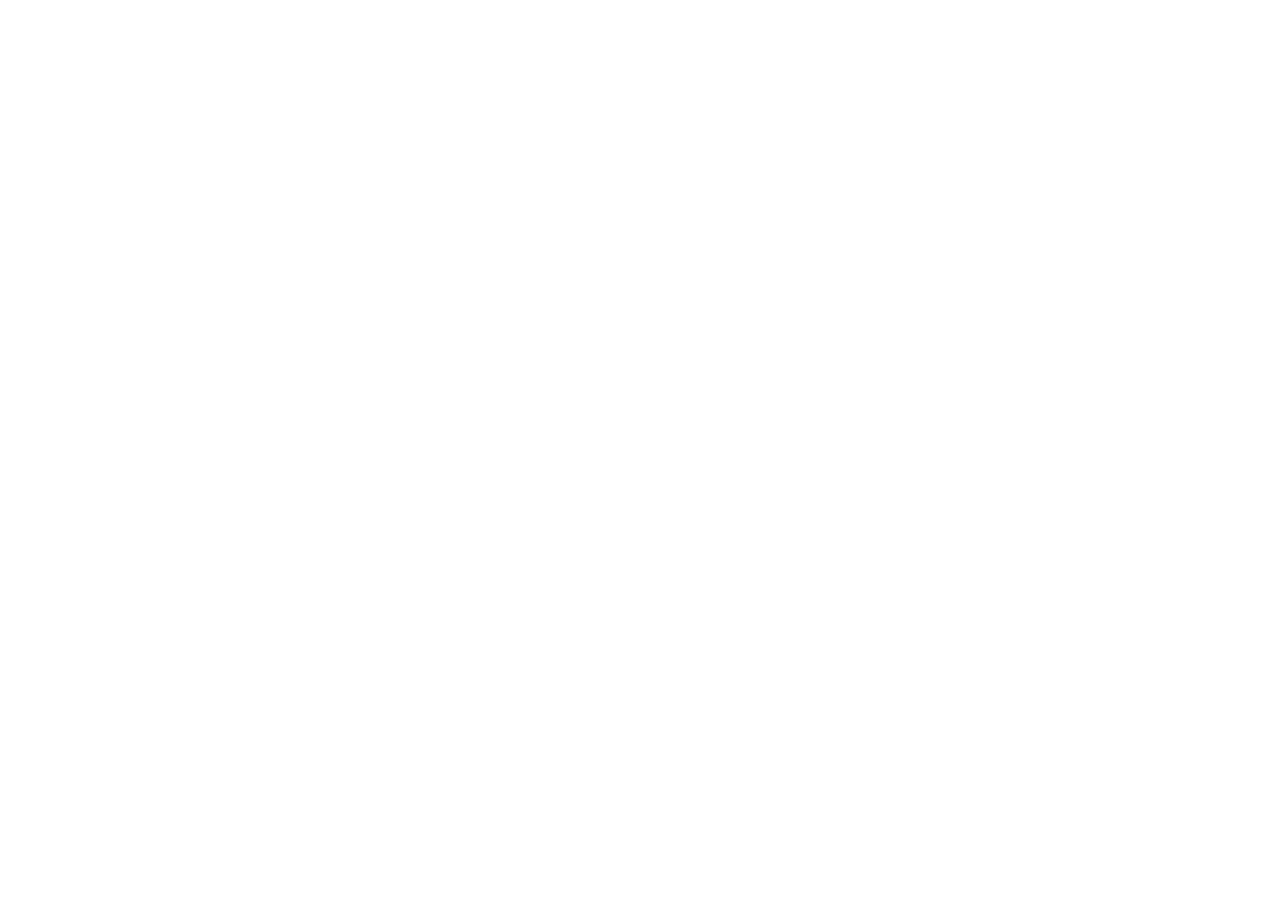
==== index.html @ c6ab031b "Init repo" ====
<!DOCTYPE html>
<html lang="en">
    <head>
        <meta charset="UTF-8">
        <meta http-equiv="X-UA-Compatible" content="IE=edge">
        <meta name="viewport" content="width=device-width, initial-scale=1.0">
        <title>Snack</title>
    
         <!-- Bootstrap -->
         <link href="https://cdn.jsdelivr.net/npm/bootstrap@5.2.3/dist/css/bootstrap.min.css" rel="stylesheet" integrity="sha384-rbsA2VBKQhggwzxH7pPCaAqO46MgnOM80zW1RWuH61DGLwZJEdK2Kadq2F9CUG65" crossorigin="anonymous">
         
         <!-- link al css -->
        <link rel="stylesheet" href="style/style.css">

        <!-- FONT AWESOME 6.4.0 -->
        <link rel="stylesheet" href="https://cdnjs.cloudflare.com/ajax/libs/font-awesome/6.4.0/css/all.min.css">

        <!-- FONT  -->
        <!-- FAVICON -->
    </head>

    <body>
        
        <!-- JS  -->
        <script type="text/javascript" src="script/my_script.js"></script>
    </body>
    
</html>
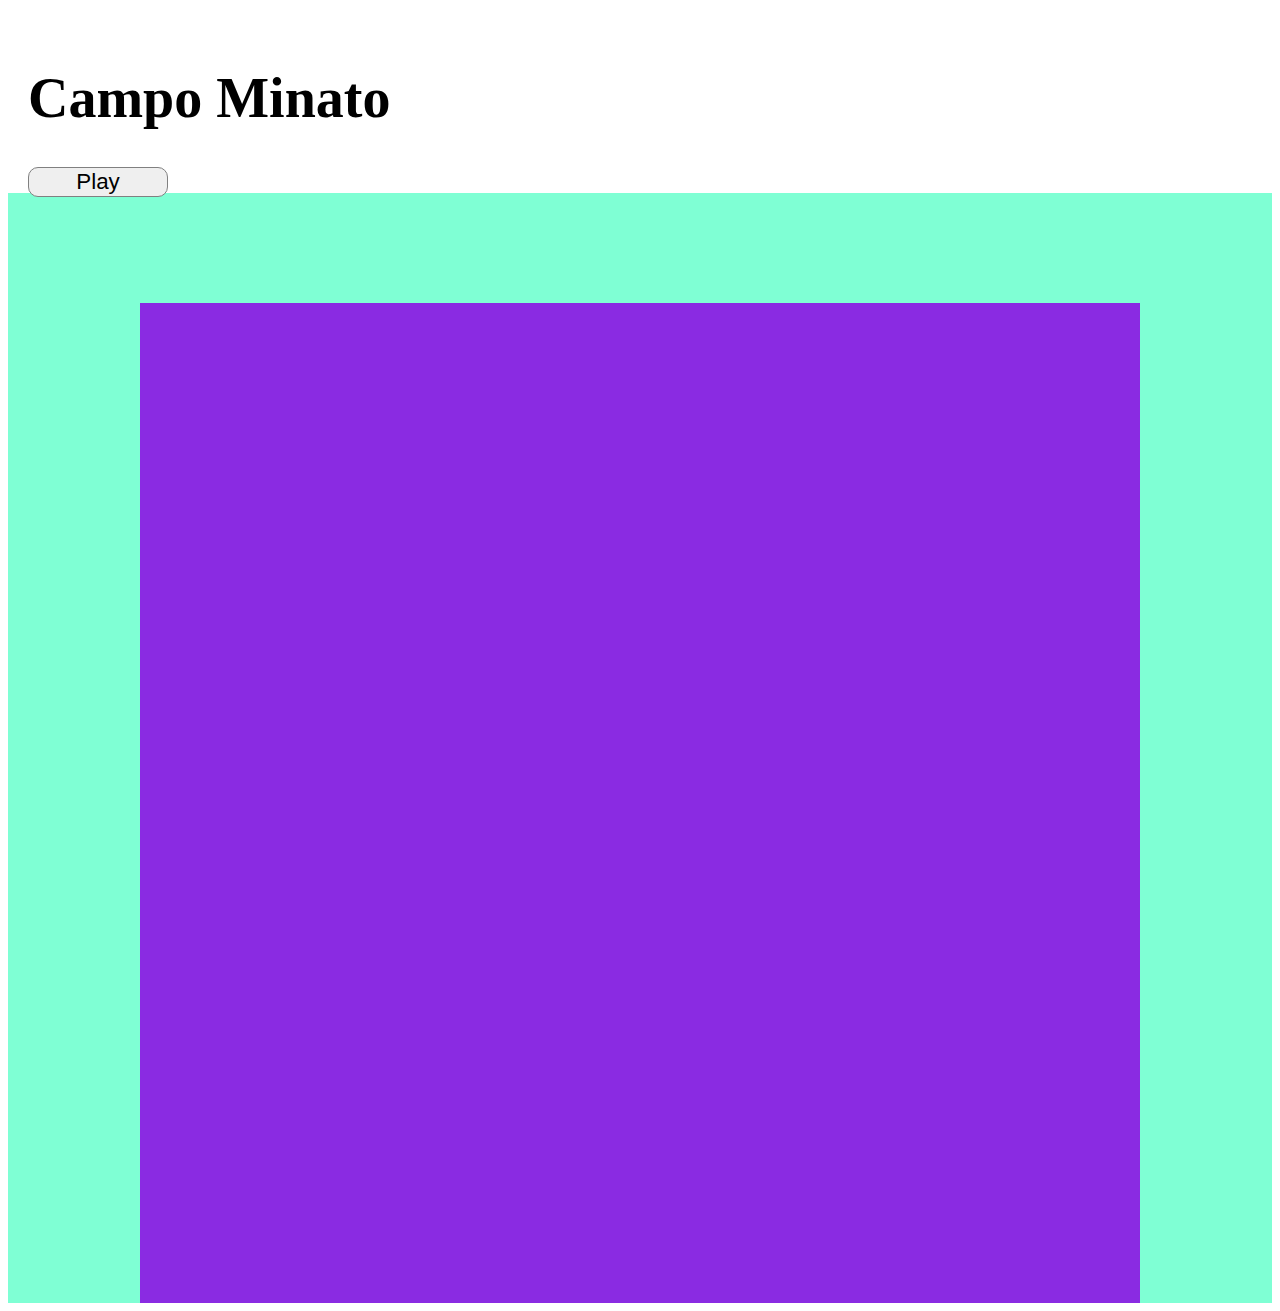
==== commit 5249e45a: "Add html and css structure" ====
--- a/index.html
+++ b/index.html
@@ -4,7 +4,7 @@
         <meta charset="UTF-8">
         <meta http-equiv="X-UA-Compatible" content="IE=edge">
         <meta name="viewport" content="width=device-width, initial-scale=1.0">
-        <title>Snack</title>
+        <title>Campo Minato</title>
     
          <!-- Bootstrap -->
          <link href="https://cdn.jsdelivr.net/npm/bootstrap@5.2.3/dist/css/bootstrap.min.css" rel="stylesheet" integrity="sha384-rbsA2VBKQhggwzxH7pPCaAqO46MgnOM80zW1RWuH61DGLwZJEdK2Kadq2F9CUG65" crossorigin="anonymous">
@@ -20,7 +20,17 @@
     </head>
 
     <body>
-        
+        <header class="d-flex justify-content-between align-items-center">
+            <div>
+                <h1 class="my_title">Campo Minato</h1>
+            </div>
+            <button class="playbutton">Play</button>
+        </header>
+        <main class="my_main">
+            <div class="grid-container d-flex flex-wrap">
+            </div>
+        </main>
+        <footer></footer>
         <!-- JS  -->
         <script type="text/javascript" src="script/my_script.js"></script>
     </body>
--- a/style/style.css
+++ b/style/style.css
@@ -0,0 +1,34 @@
+header {
+    height: 145px;
+    width: 100%;
+    padding: 20px;
+}
+
+main {
+    background-color: #7fffd4;
+    width: 100%;
+    height: 1000px;
+}
+
+.my_title {
+    font-size: 3.5rem;
+    font-weight: 700;
+}
+
+.playbutton {
+    font-size: 1.4rem;
+    width: 140px;
+    border-radius: 10px;
+    border: 1px solid grey;
+}
+
+.my_main {
+    padding-top: 110px;
+}
+
+.grid-container {
+    margin: 0 auto;
+    width: 1000px;
+    height: 1000px;
+    background-color: blueviolet;
+}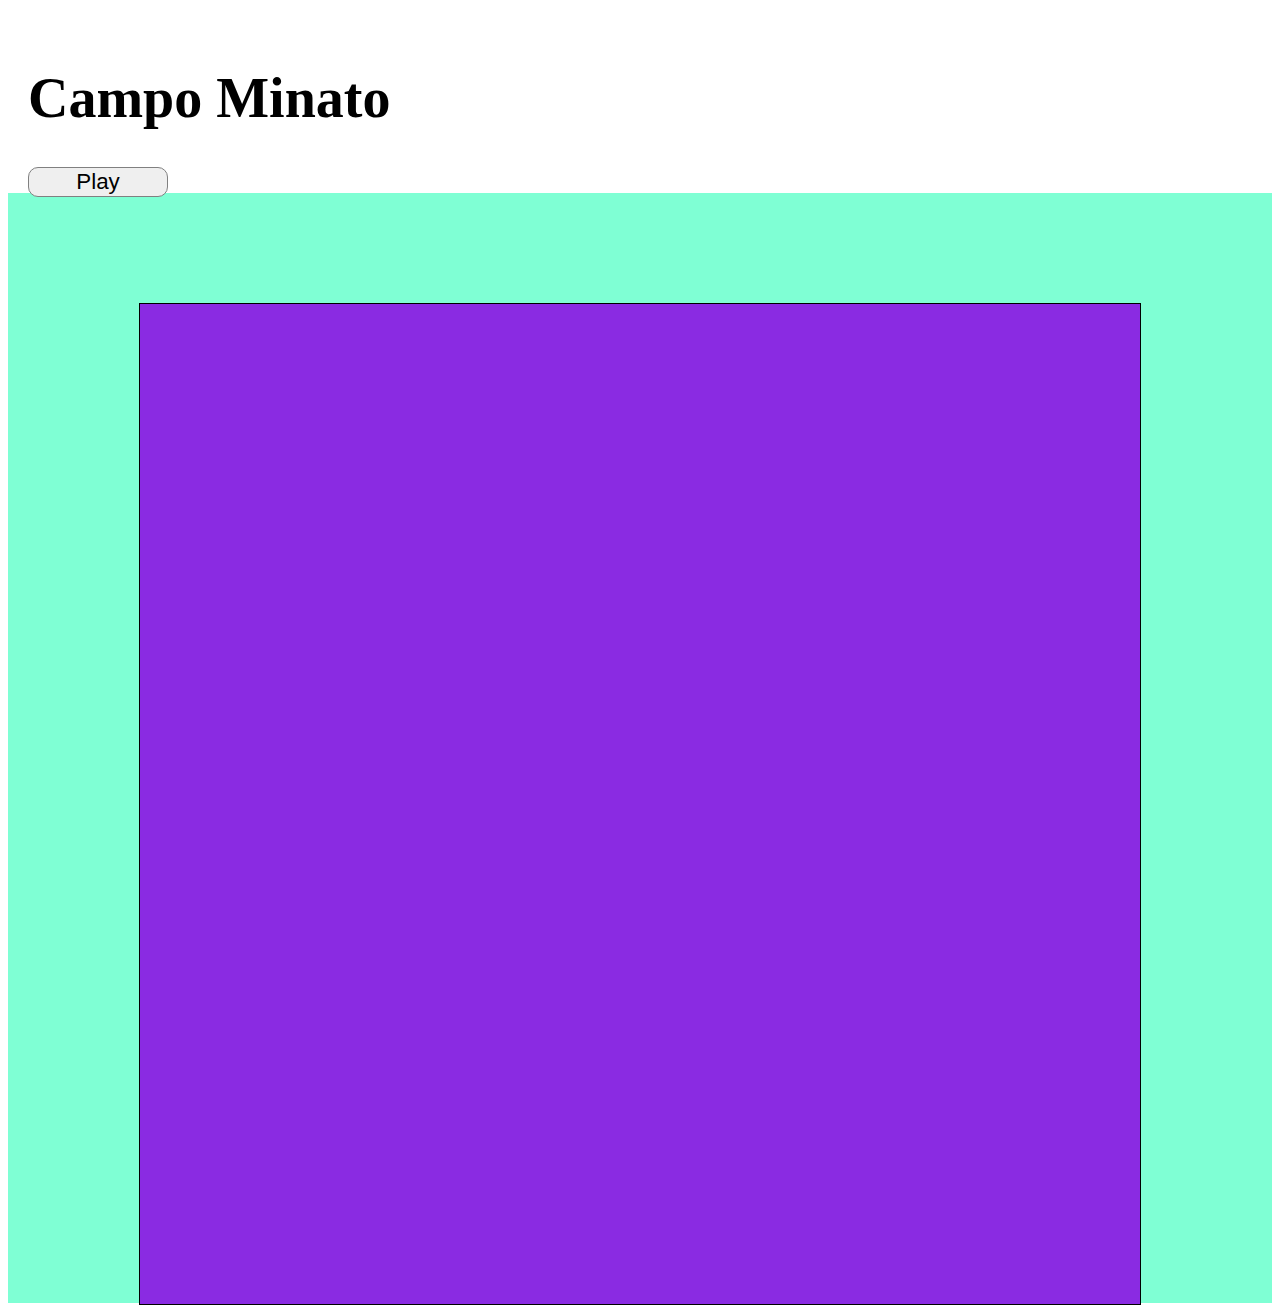
==== commit 893e034c: "Add grid cell" ====
--- a/index.html
+++ b/index.html
@@ -27,7 +27,7 @@
             <button class="playbutton">Play</button>
         </header>
         <main class="my_main">
-            <div class="grid-container d-flex flex-wrap">
+            <div class="grid d-flex flex-wrap">
             </div>
         </main>
         <footer></footer>
--- a/style/style.css
+++ b/style/style.css
@@ -26,9 +26,17 @@
     padding-top: 110px;
 }
 
-.grid-container {
+div.grid {
     margin: 0 auto;
     width: 1000px;
     height: 1000px;
     background-color: blueviolet;
+    border: 1px solid black;
+}
+
+div.grid.cell {
+    width: calc(100% / 10);
+    height: calc(100% / 10);
+    border: 1px solid black;
+    cursor: pointer;
 }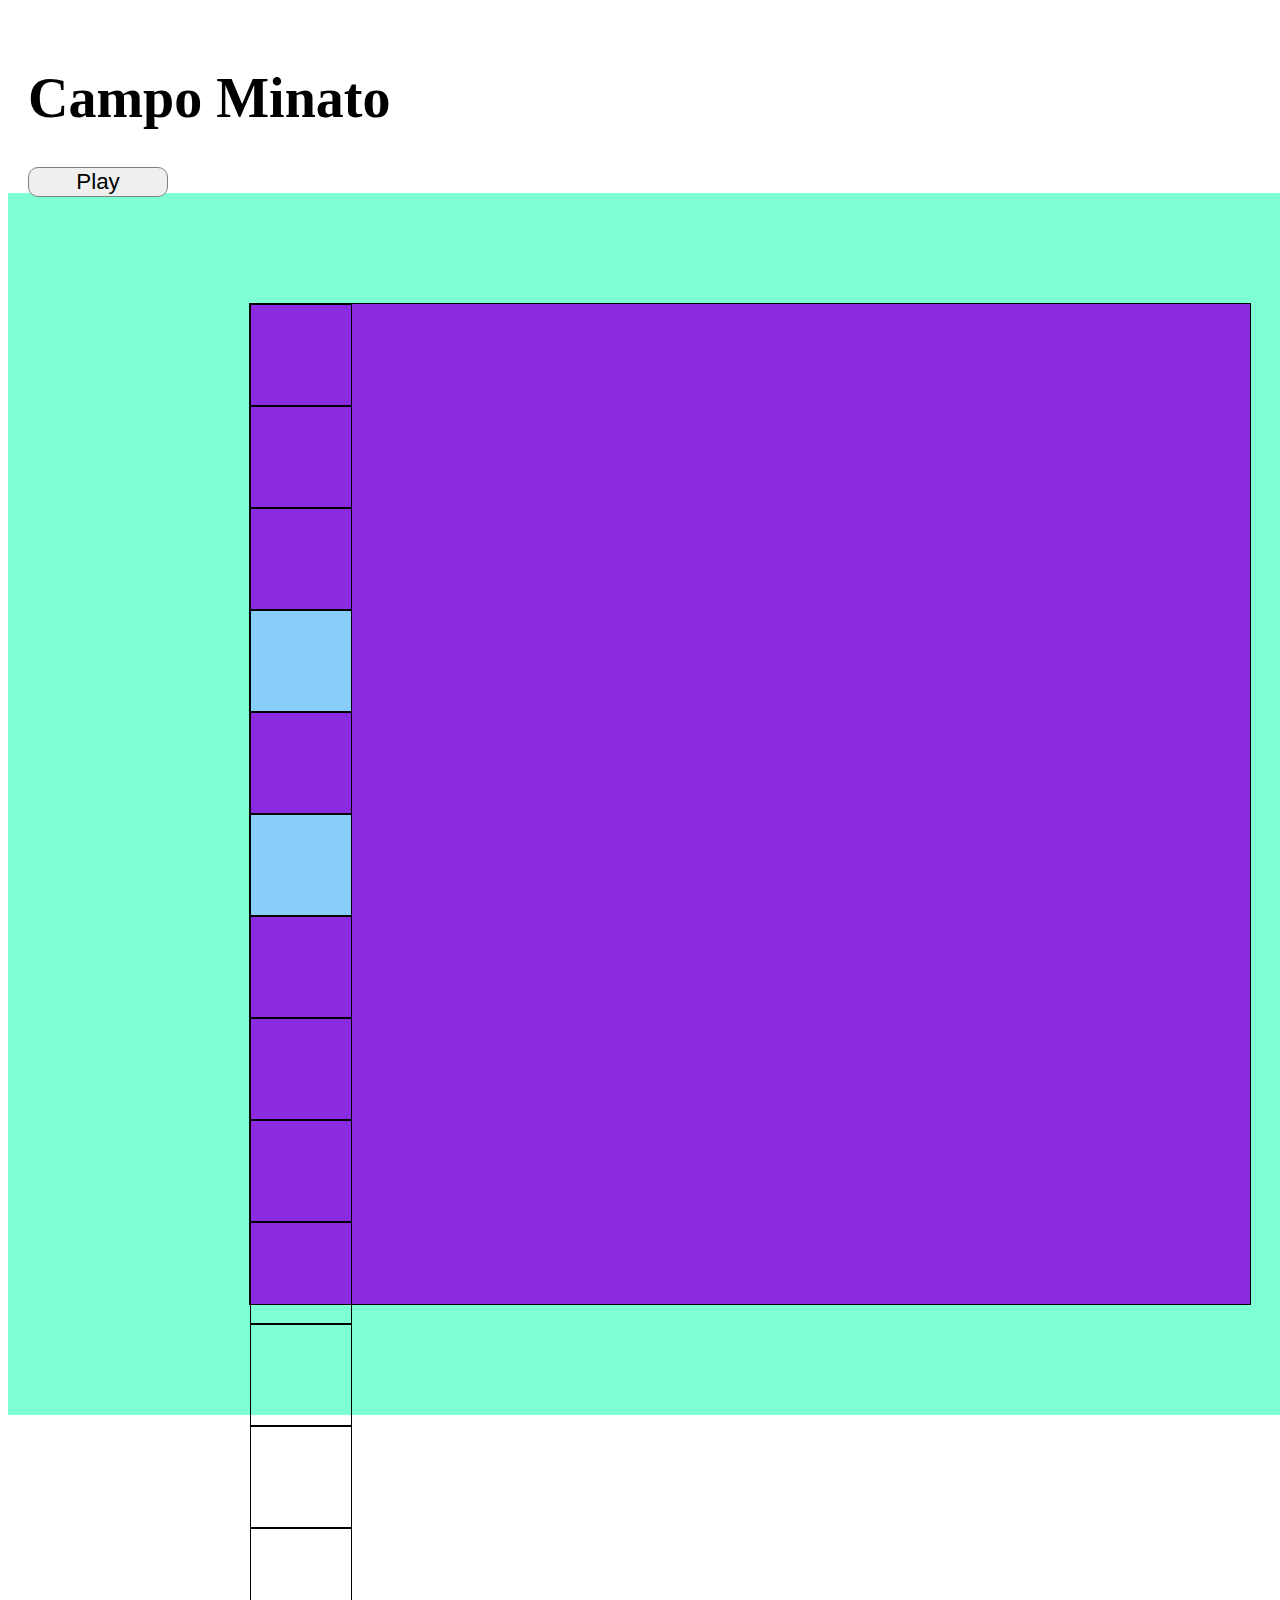
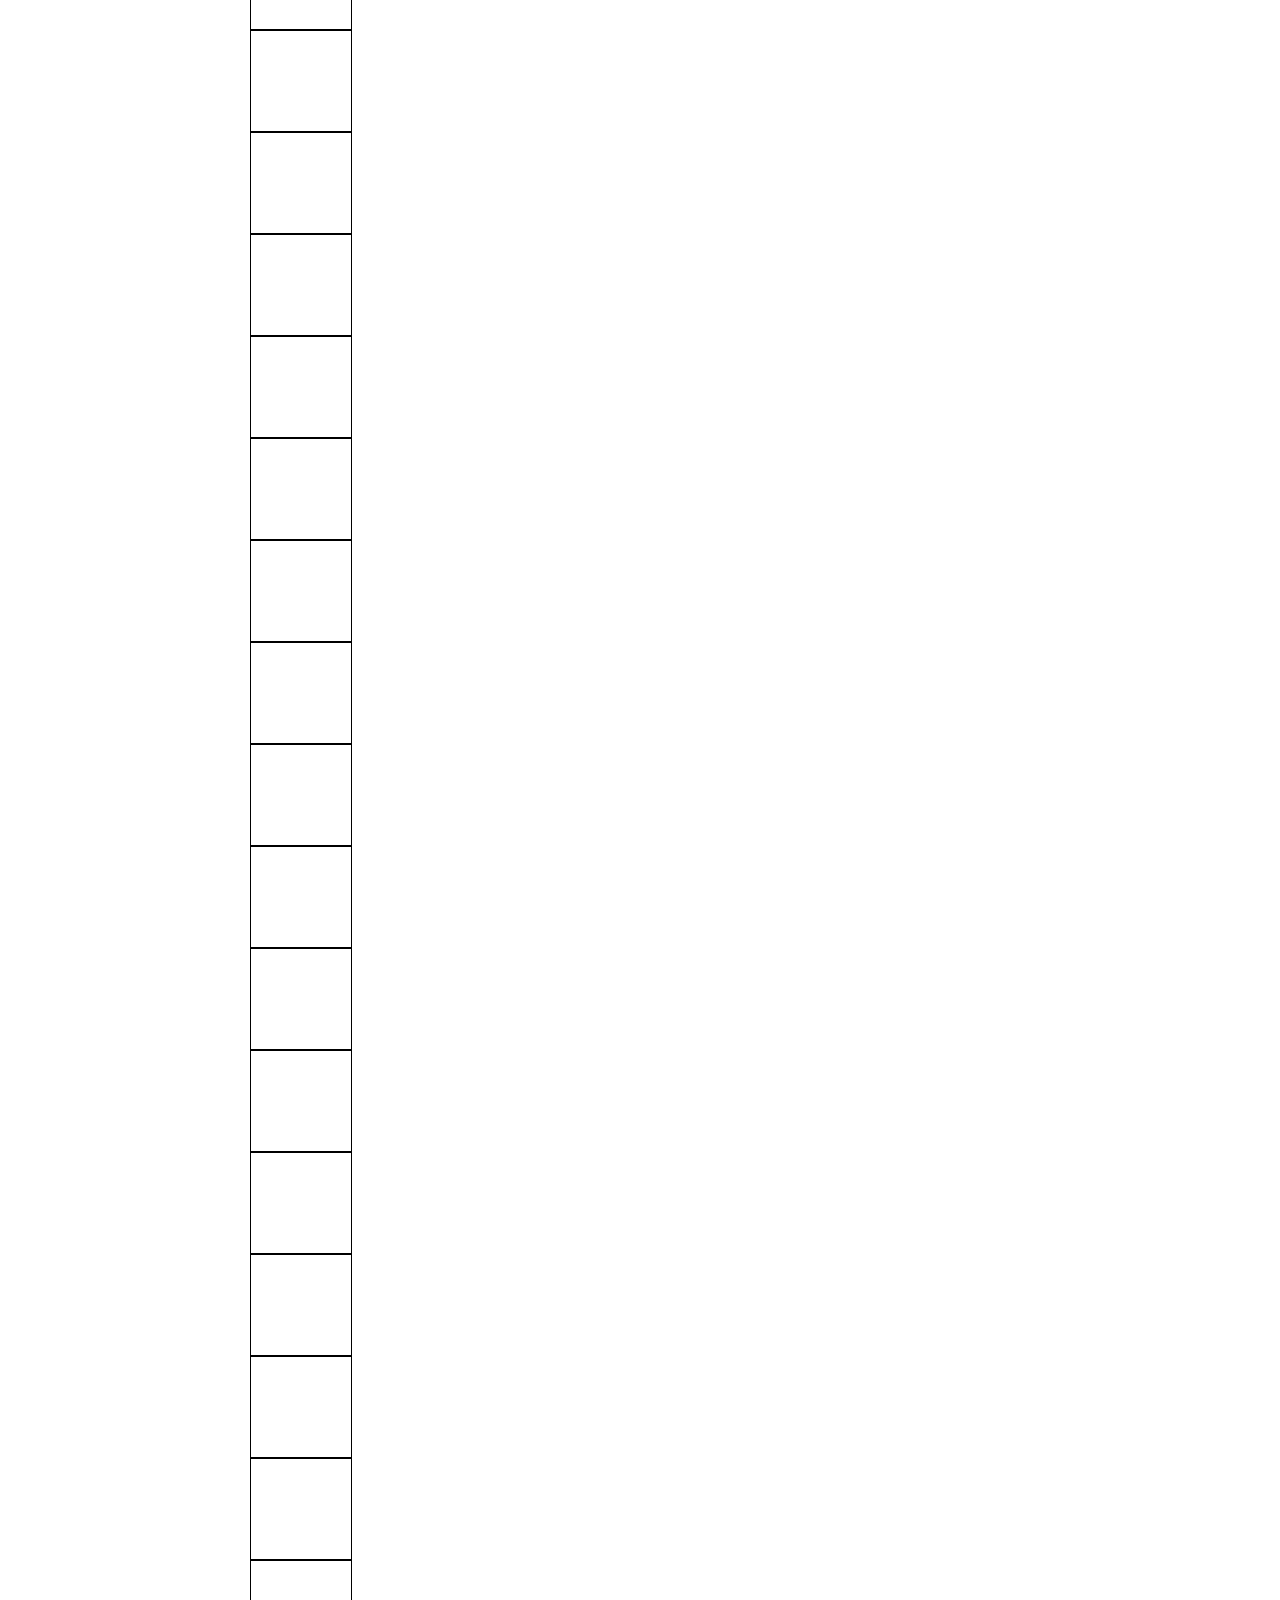
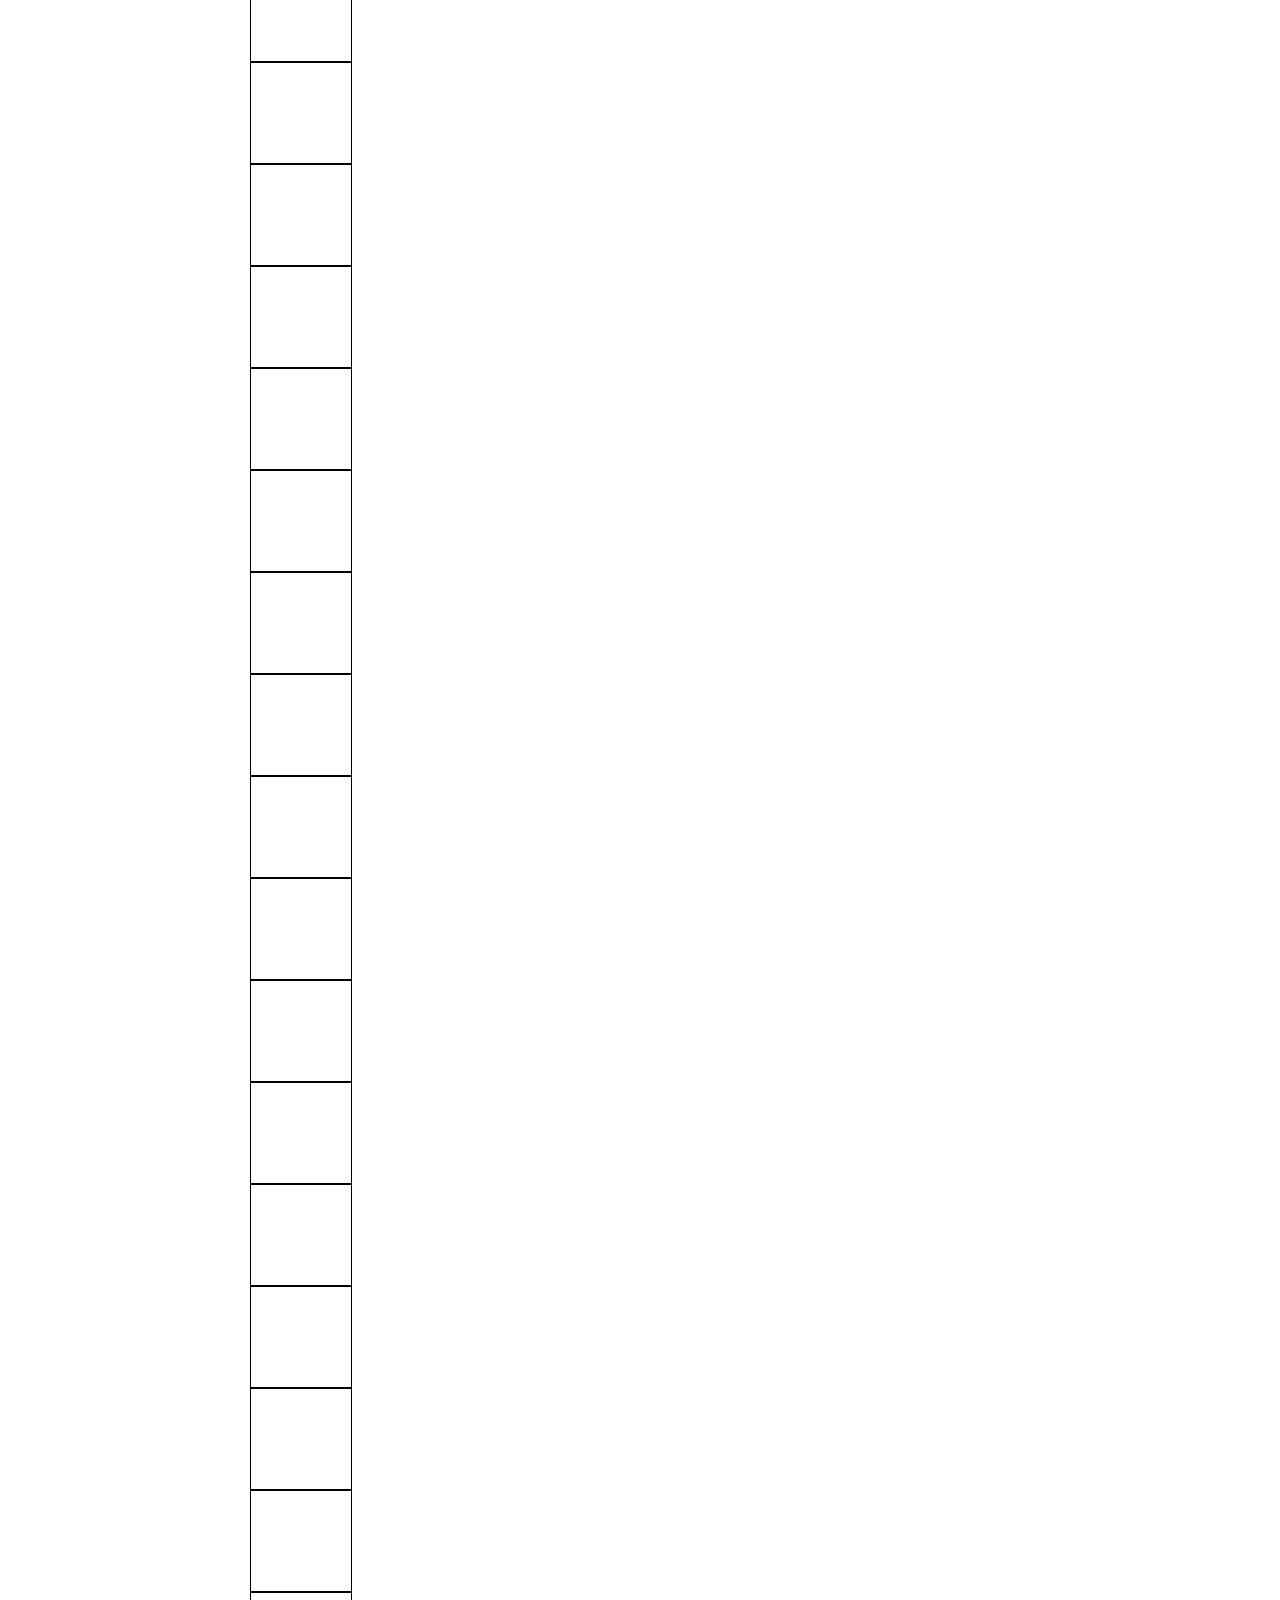
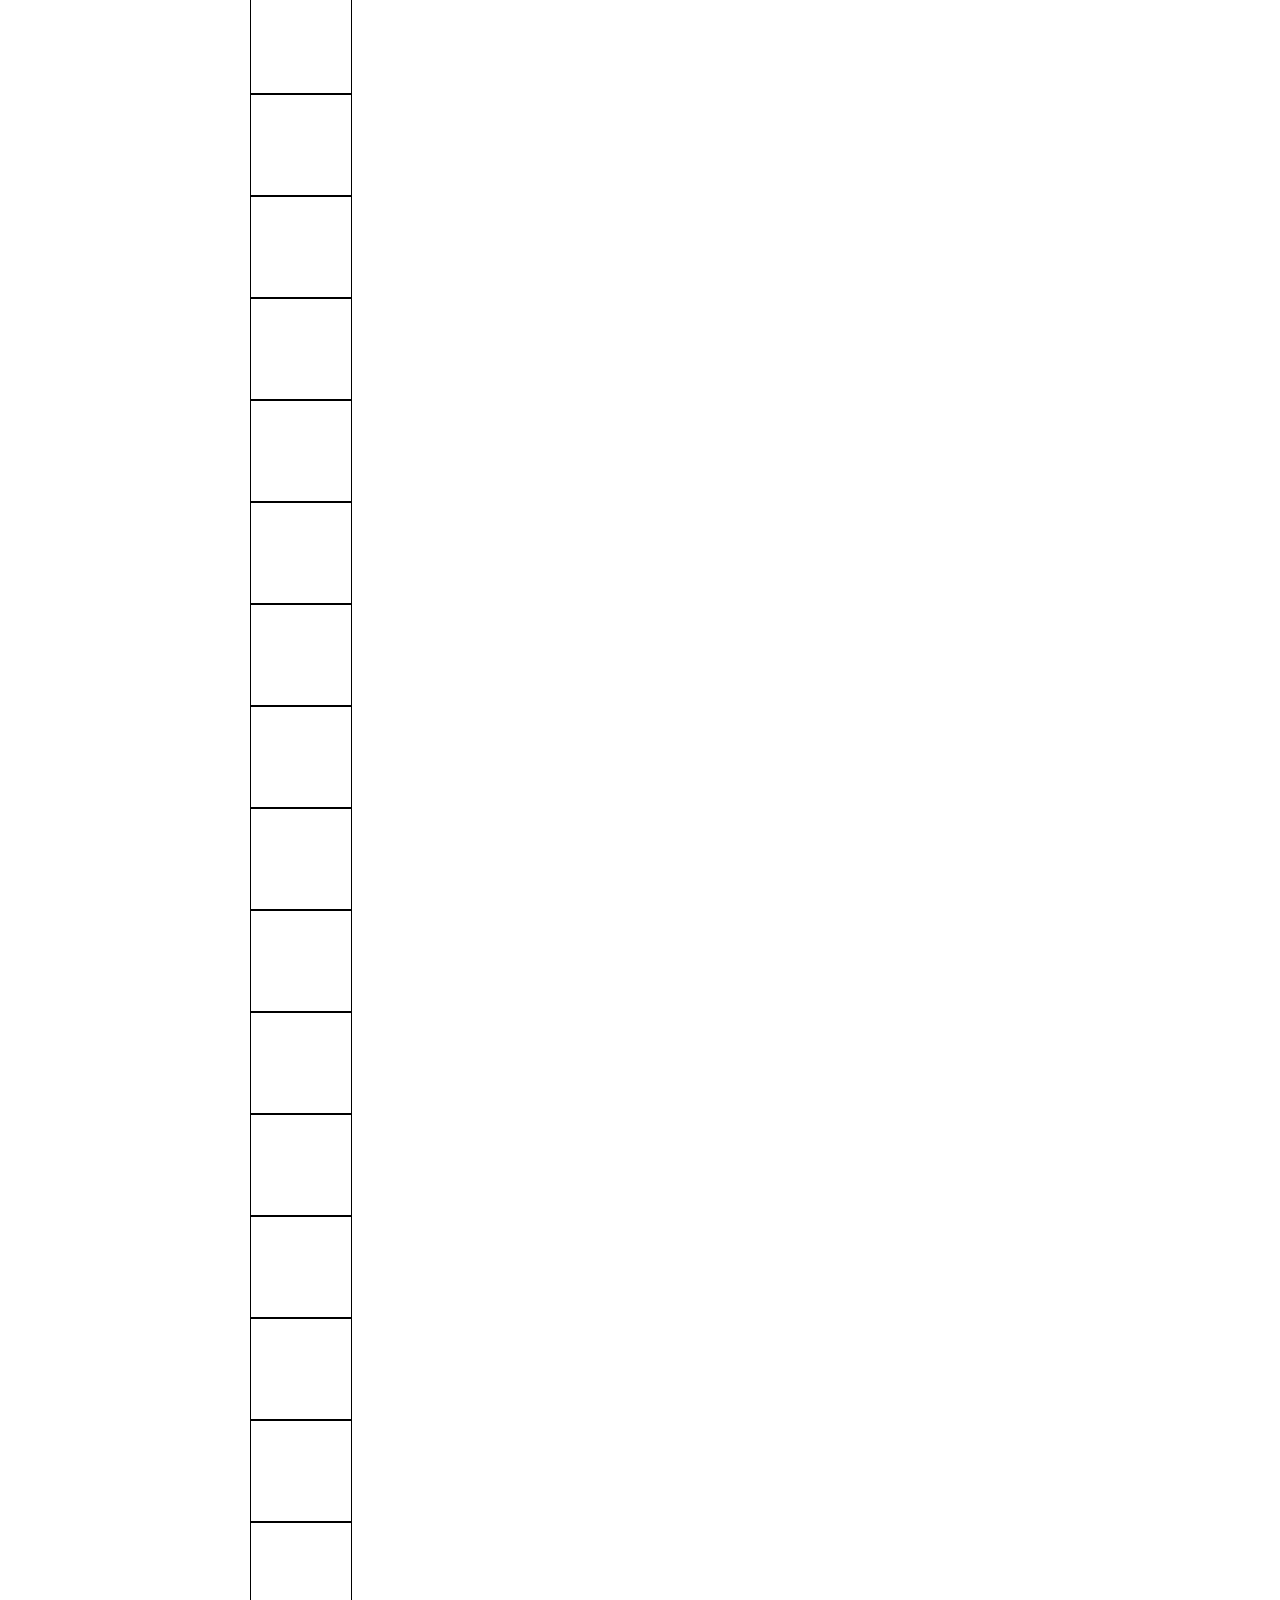
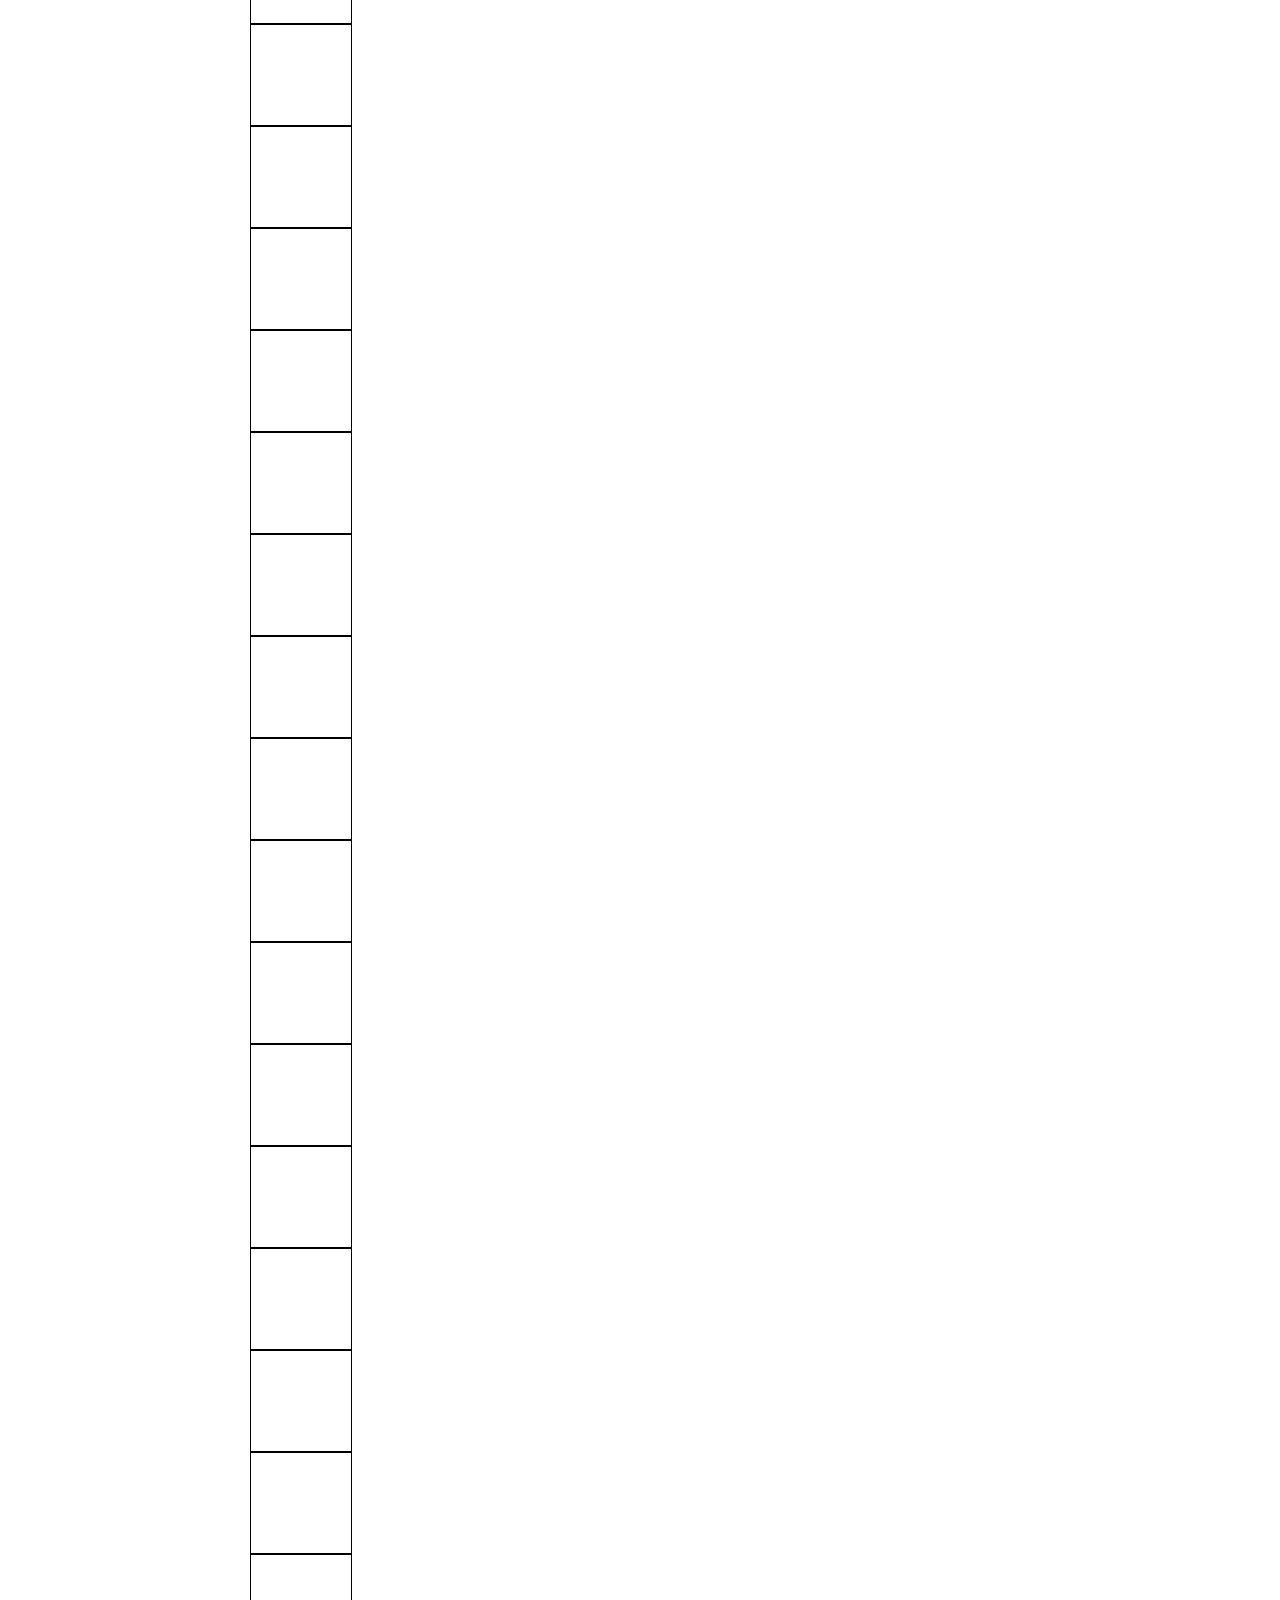
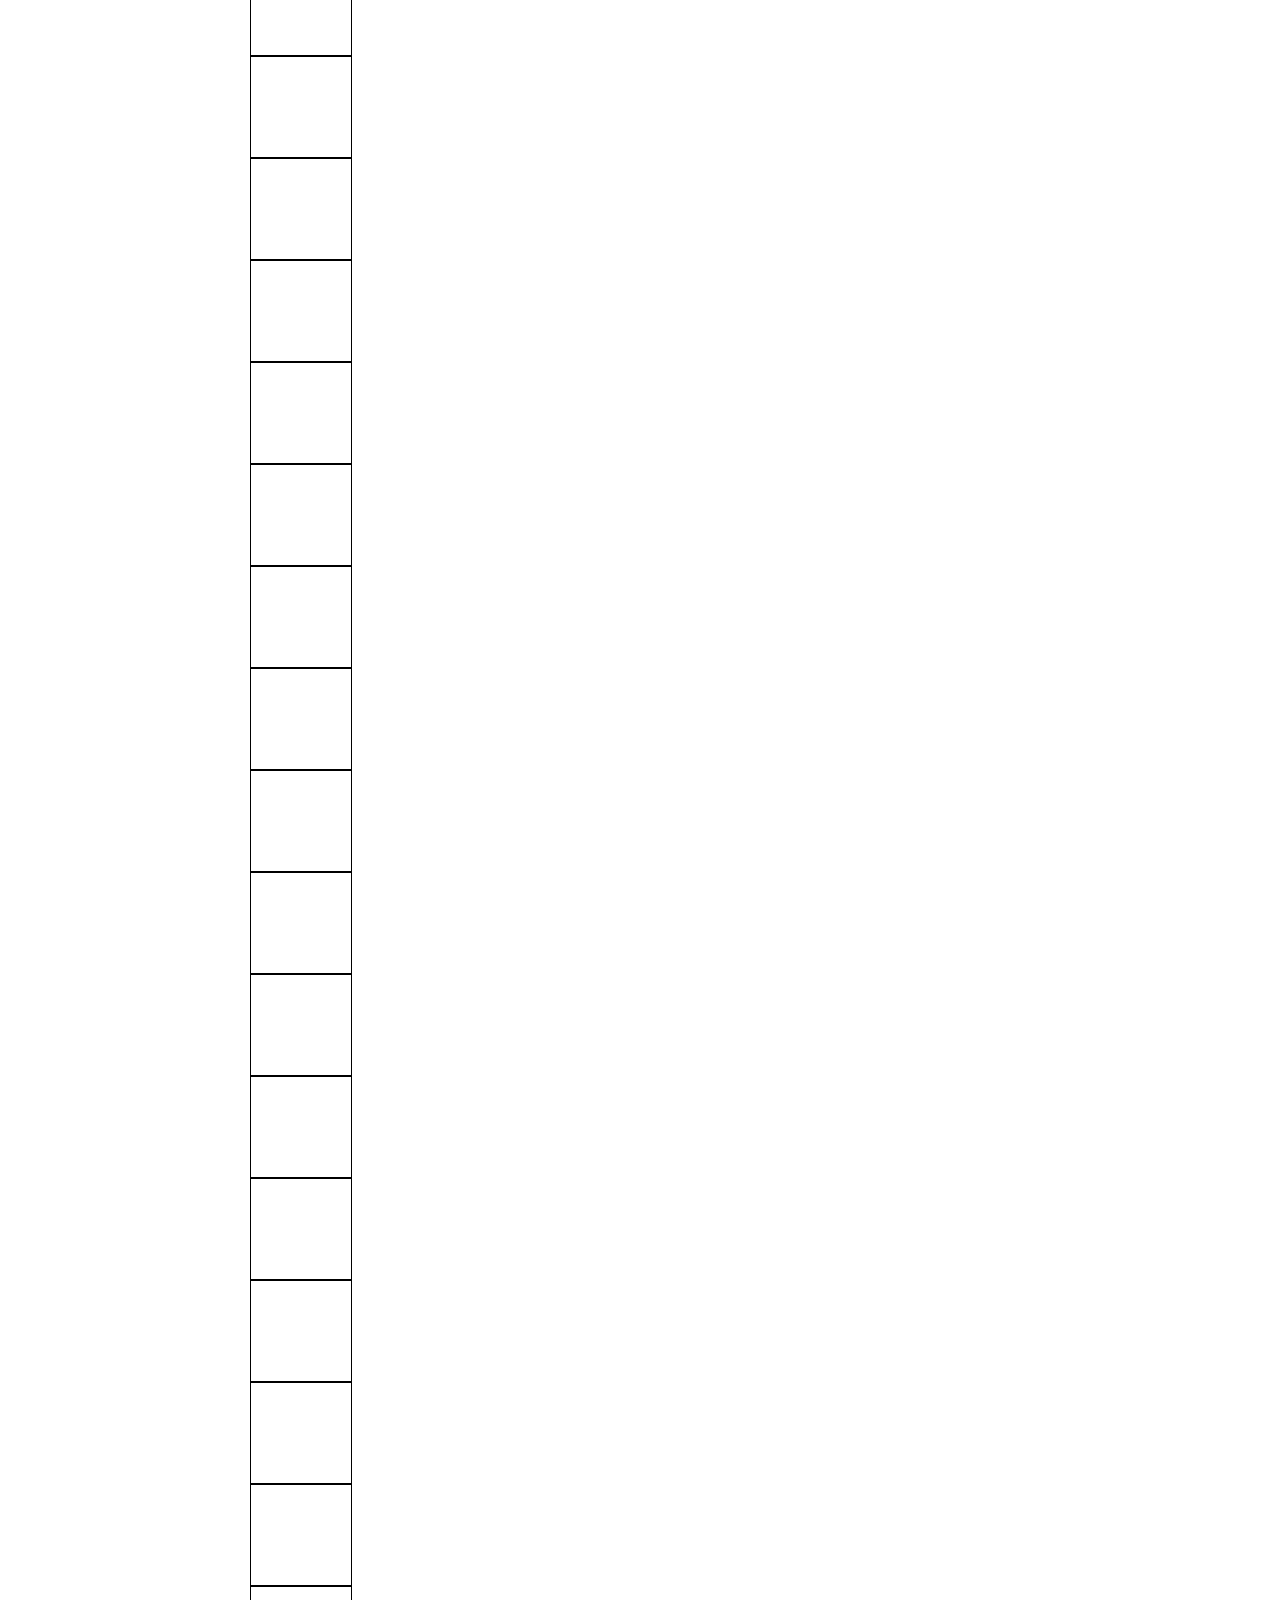
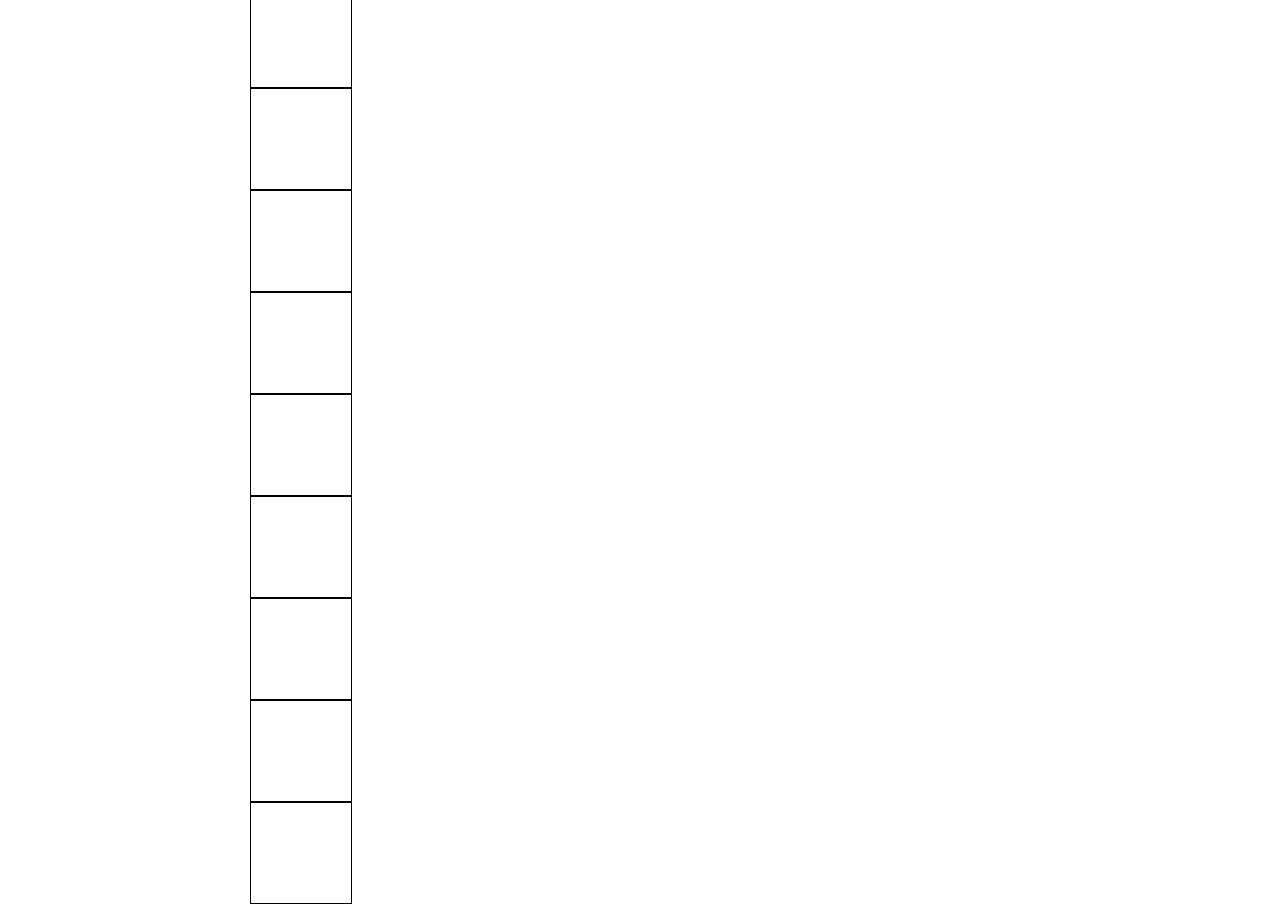
==== commit 5aa7cb37: "Add selected cell class" ====
--- a/index.html
+++ b/index.html
@@ -28,6 +28,106 @@
         </header>
         <main class="my_main">
             <div class="grid d-flex flex-wrap">
+                <div class="cell"></div>
+                <div class="cell"></div>
+                <div class="cell"></div>
+                <div class="cell selected "></div>
+                <div class="cell"></div>
+                <div class="cell selected "></div>
+                <div class="cell"></div>
+                <div class="cell"></div>
+                <div class="cell"></div>
+                <div class="cell"></div>
+                <div class="cell"></div>
+                <div class="cell"></div>
+                <div class="cell"></div>
+                <div class="cell"></div>
+                <div class="cell"></div>
+                <div class="cell"></div>
+                <div class="cell"></div>
+                <div class="cell"></div>
+                <div class="cell"></div>
+                <div class="cell"></div>
+                <div class="cell"></div>
+                <div class="cell"></div>
+                <div class="cell"></div>
+                <div class="cell"></div>
+                <div class="cell"></div>
+                <div class="cell"></div>
+                <div class="cell"></div>
+                <div class="cell"></div>
+                <div class="cell"></div>
+                <div class="cell"></div>
+                <div class="cell"></div>
+                <div class="cell"></div>
+                <div class="cell"></div>
+                <div class="cell"></div>
+                <div class="cell"></div>
+                <div class="cell"></div>
+                <div class="cell"></div>
+                <div class="cell"></div>
+                <div class="cell"></div>
+                <div class="cell"></div>
+                <div class="cell"></div>
+                <div class="cell"></div>
+                <div class="cell"></div>
+                <div class="cell"></div>
+                <div class="cell"></div>
+                <div class="cell"></div>
+                <div class="cell"></div>
+                <div class="cell"></div>
+                <div class="cell"></div>
+                <div class="cell"></div>
+                <div class="cell"></div>
+                <div class="cell"></div>
+                <div class="cell"></div>
+                <div class="cell"></div>
+                <div class="cell"></div>
+                <div class="cell"></div>
+                <div class="cell"></div>
+                <div class="cell"></div>
+                <div class="cell"></div>
+                <div class="cell"></div>
+                <div class="cell"></div>
+                <div class="cell"></div>
+                <div class="cell"></div>
+                <div class="cell"></div>
+                <div class="cell"></div>
+                <div class="cell"></div>
+                <div class="cell"></div>
+                <div class="cell"></div>
+                <div class="cell"></div>
+                <div class="cell"></div>
+                <div class="cell"></div>
+                <div class="cell"></div>
+                <div class="cell"></div>
+                <div class="cell"></div>
+                <div class="cell"></div>
+                <div class="cell"></div>
+                <div class="cell"></div>
+                <div class="cell"></div>
+                <div class="cell"></div>
+                <div class="cell"></div>
+                <div class="cell"></div>
+                <div class="cell"></div>
+                <div class="cell"></div>
+                <div class="cell"></div>
+                <div class="cell"></div>
+                <div class="cell"></div>
+                <div class="cell"></div>
+                <div class="cell"></div>
+                <div class="cell"></div>
+                <div class="cell"></div>
+                <div class="cell"></div>
+                <div class="cell"></div>
+                <div class="cell"></div>
+                <div class="cell"></div>
+                <div class="cell"></div>
+                <div class="cell"></div>
+                <div class="cell"></div>
+                <div class="cell"></div>
+                <div class="cell"></div>
+                <div class="cell"></div>
             </div>
         </main>
         <footer></footer>
--- a/style/style.css
+++ b/style/style.css
@@ -7,7 +7,7 @@
 main {
     background-color: #7fffd4;
     width: 100%;
-    height: 1000px;
+    padding: 110px;
 }
 
 .my_title {
@@ -22,10 +22,6 @@
     border: 1px solid grey;
 }
 
-.my_main {
-    padding-top: 110px;
-}
-
 div.grid {
     margin: 0 auto;
     width: 1000px;
@@ -34,9 +30,13 @@
     border: 1px solid black;
 }
 
-div.grid.cell {
+div.grid .cell {
     width: calc(100% / 10);
     height: calc(100% / 10);
     border: 1px solid black;
     cursor: pointer;
+}
+
+div.cell.selected {
+    background-color: lightskyblue;
 }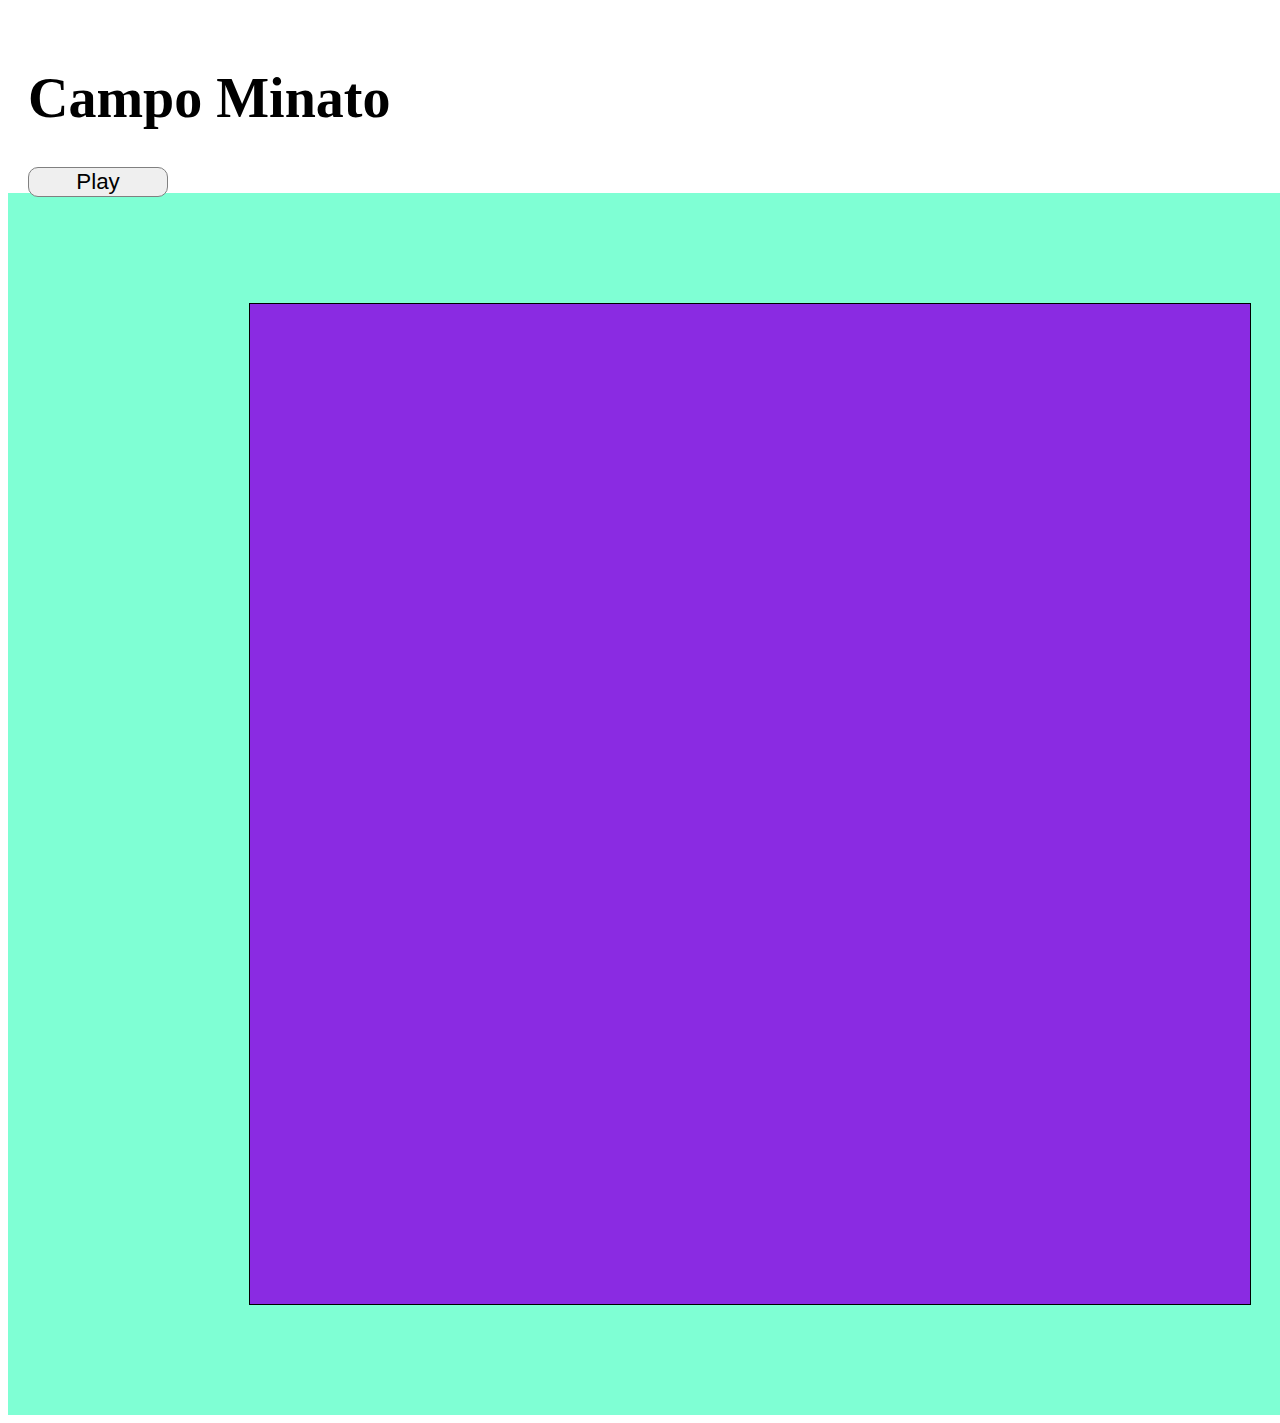
==== commit 8f9a40f3: "Add element div.grid const" ====
--- a/index.html
+++ b/index.html
@@ -28,106 +28,7 @@
         </header>
         <main class="my_main">
             <div class="grid d-flex flex-wrap">
-                <div class="cell"></div>
-                <div class="cell"></div>
-                <div class="cell"></div>
-                <div class="cell selected "></div>
-                <div class="cell"></div>
-                <div class="cell selected "></div>
-                <div class="cell"></div>
-                <div class="cell"></div>
-                <div class="cell"></div>
-                <div class="cell"></div>
-                <div class="cell"></div>
-                <div class="cell"></div>
-                <div class="cell"></div>
-                <div class="cell"></div>
-                <div class="cell"></div>
-                <div class="cell"></div>
-                <div class="cell"></div>
-                <div class="cell"></div>
-                <div class="cell"></div>
-                <div class="cell"></div>
-                <div class="cell"></div>
-                <div class="cell"></div>
-                <div class="cell"></div>
-                <div class="cell"></div>
-                <div class="cell"></div>
-                <div class="cell"></div>
-                <div class="cell"></div>
-                <div class="cell"></div>
-                <div class="cell"></div>
-                <div class="cell"></div>
-                <div class="cell"></div>
-                <div class="cell"></div>
-                <div class="cell"></div>
-                <div class="cell"></div>
-                <div class="cell"></div>
-                <div class="cell"></div>
-                <div class="cell"></div>
-                <div class="cell"></div>
-                <div class="cell"></div>
-                <div class="cell"></div>
-                <div class="cell"></div>
-                <div class="cell"></div>
-                <div class="cell"></div>
-                <div class="cell"></div>
-                <div class="cell"></div>
-                <div class="cell"></div>
-                <div class="cell"></div>
-                <div class="cell"></div>
-                <div class="cell"></div>
-                <div class="cell"></div>
-                <div class="cell"></div>
-                <div class="cell"></div>
-                <div class="cell"></div>
-                <div class="cell"></div>
-                <div class="cell"></div>
-                <div class="cell"></div>
-                <div class="cell"></div>
-                <div class="cell"></div>
-                <div class="cell"></div>
-                <div class="cell"></div>
-                <div class="cell"></div>
-                <div class="cell"></div>
-                <div class="cell"></div>
-                <div class="cell"></div>
-                <div class="cell"></div>
-                <div class="cell"></div>
-                <div class="cell"></div>
-                <div class="cell"></div>
-                <div class="cell"></div>
-                <div class="cell"></div>
-                <div class="cell"></div>
-                <div class="cell"></div>
-                <div class="cell"></div>
-                <div class="cell"></div>
-                <div class="cell"></div>
-                <div class="cell"></div>
-                <div class="cell"></div>
-                <div class="cell"></div>
-                <div class="cell"></div>
-                <div class="cell"></div>
-                <div class="cell"></div>
-                <div class="cell"></div>
-                <div class="cell"></div>
-                <div class="cell"></div>
-                <div class="cell"></div>
-                <div class="cell"></div>
-                <div class="cell"></div>
-                <div class="cell"></div>
-                <div class="cell"></div>
-                <div class="cell"></div>
-                <div class="cell"></div>
-                <div class="cell"></div>
-                <div class="cell"></div>
-                <div class="cell"></div>
-                <div class="cell"></div>
-                <div class="cell"></div>
-                <div class="cell"></div>
-                <div class="cell"></div>
-                <div class="cell"></div>
-                <div class="cell"></div>
+
             </div>
         </main>
         <footer></footer>
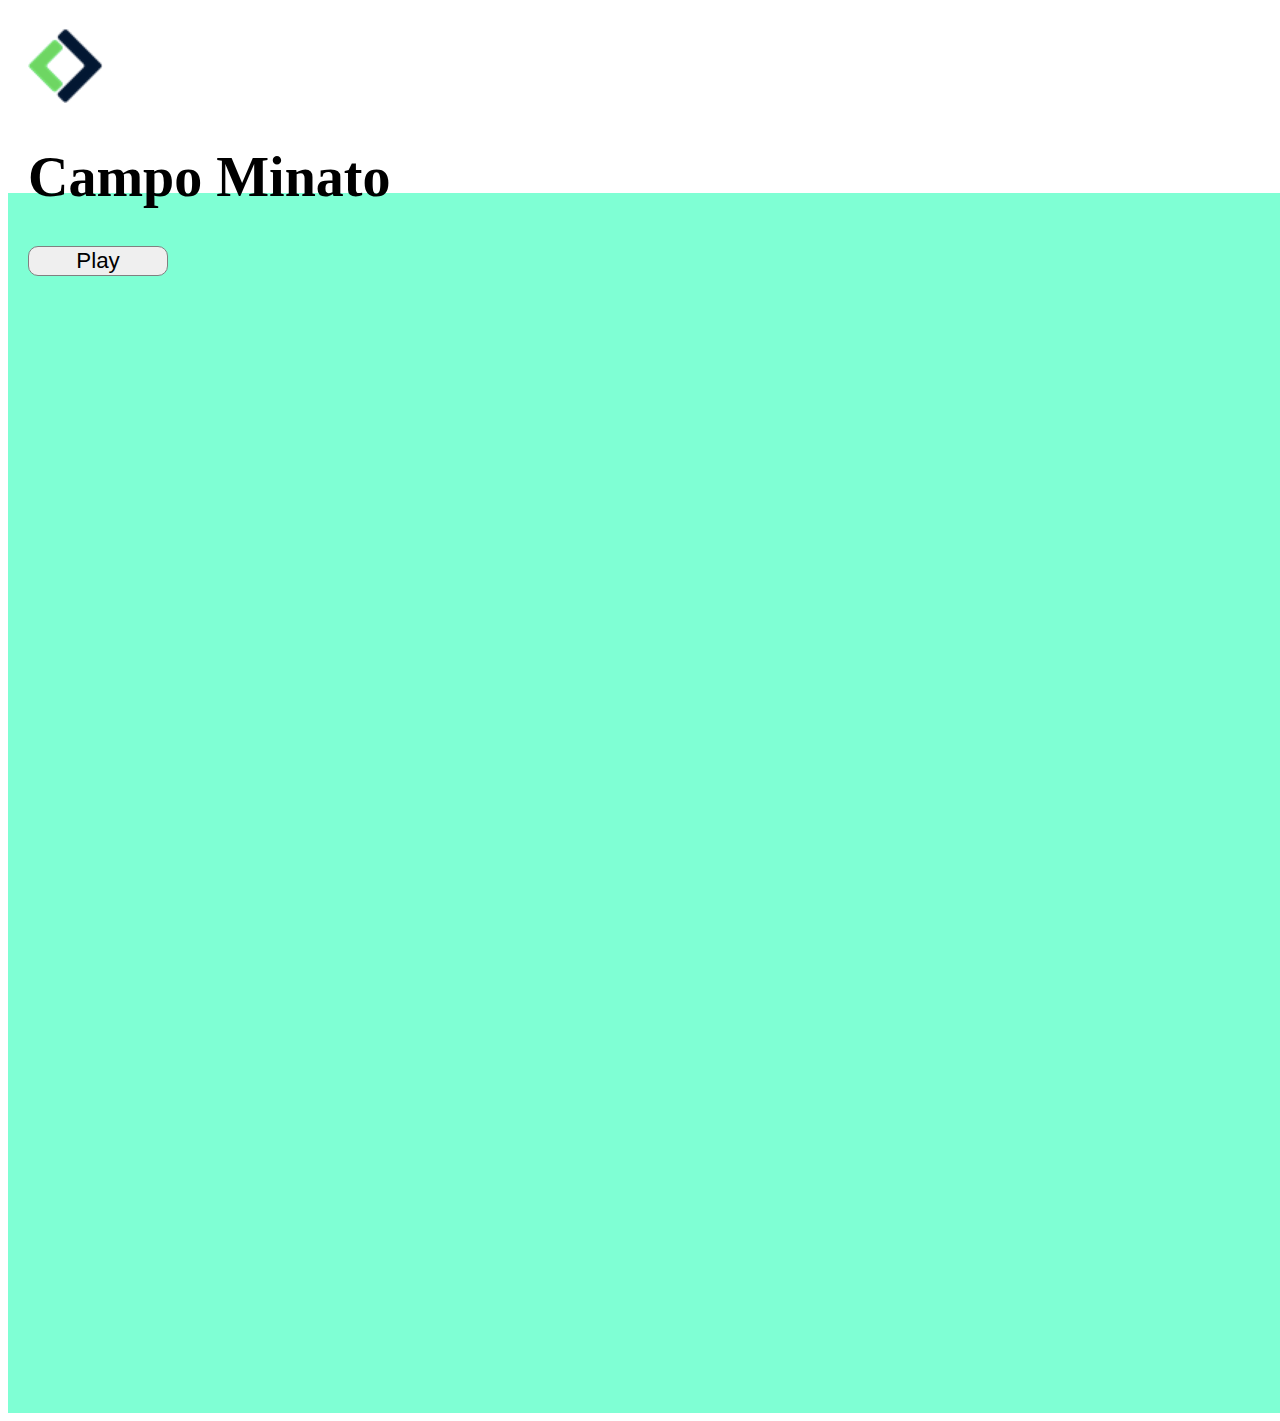
==== commit 918e22ed: "Add img logo in regular index" ====
--- a/index.html
+++ b/index.html
@@ -21,13 +21,14 @@
 
     <body>
         <header class="d-flex justify-content-between align-items-center">
-            <div>
-                <h1 class="my_title">Campo Minato</h1>
+            <div class="d-flex align-items-center">
+                <img class="boolean-logo me-4" src="img/Logo.png" alt="Boolean logo">
+                <h1  class="my_title">Campo Minato</h1>
             </div>
             <button class="playbutton">Play</button>
         </header>
         <main class="my_main">
-            <div class="grid d-flex flex-wrap">
+            <div id="my_grid" class="grid d-flex flex-wrap">
 
             </div>
         </main>
--- a/style/style.css
+++ b/style/style.css
@@ -15,6 +15,10 @@
     font-weight: 700;
 }
 
+img.boolean-logo {
+    width: 75px;
+}
+
 .playbutton {
     font-size: 1.4rem;
     width: 140px;
@@ -26,7 +30,11 @@
     margin: 0 auto;
     width: 1000px;
     height: 1000px;
-    background-color: blueviolet;
+    /* background-color: blueviolet; */
+
+}
+
+.grid-border {
     border: 1px solid black;
 }
 
@@ -37,6 +45,12 @@
     cursor: pointer;
 }
 
+div.grid .cell p {
+    text-align: center;
+    font-size: 2rem;
+    line-height: 100px;
+}
+
 div.cell.selected {
     background-color: lightskyblue;
 }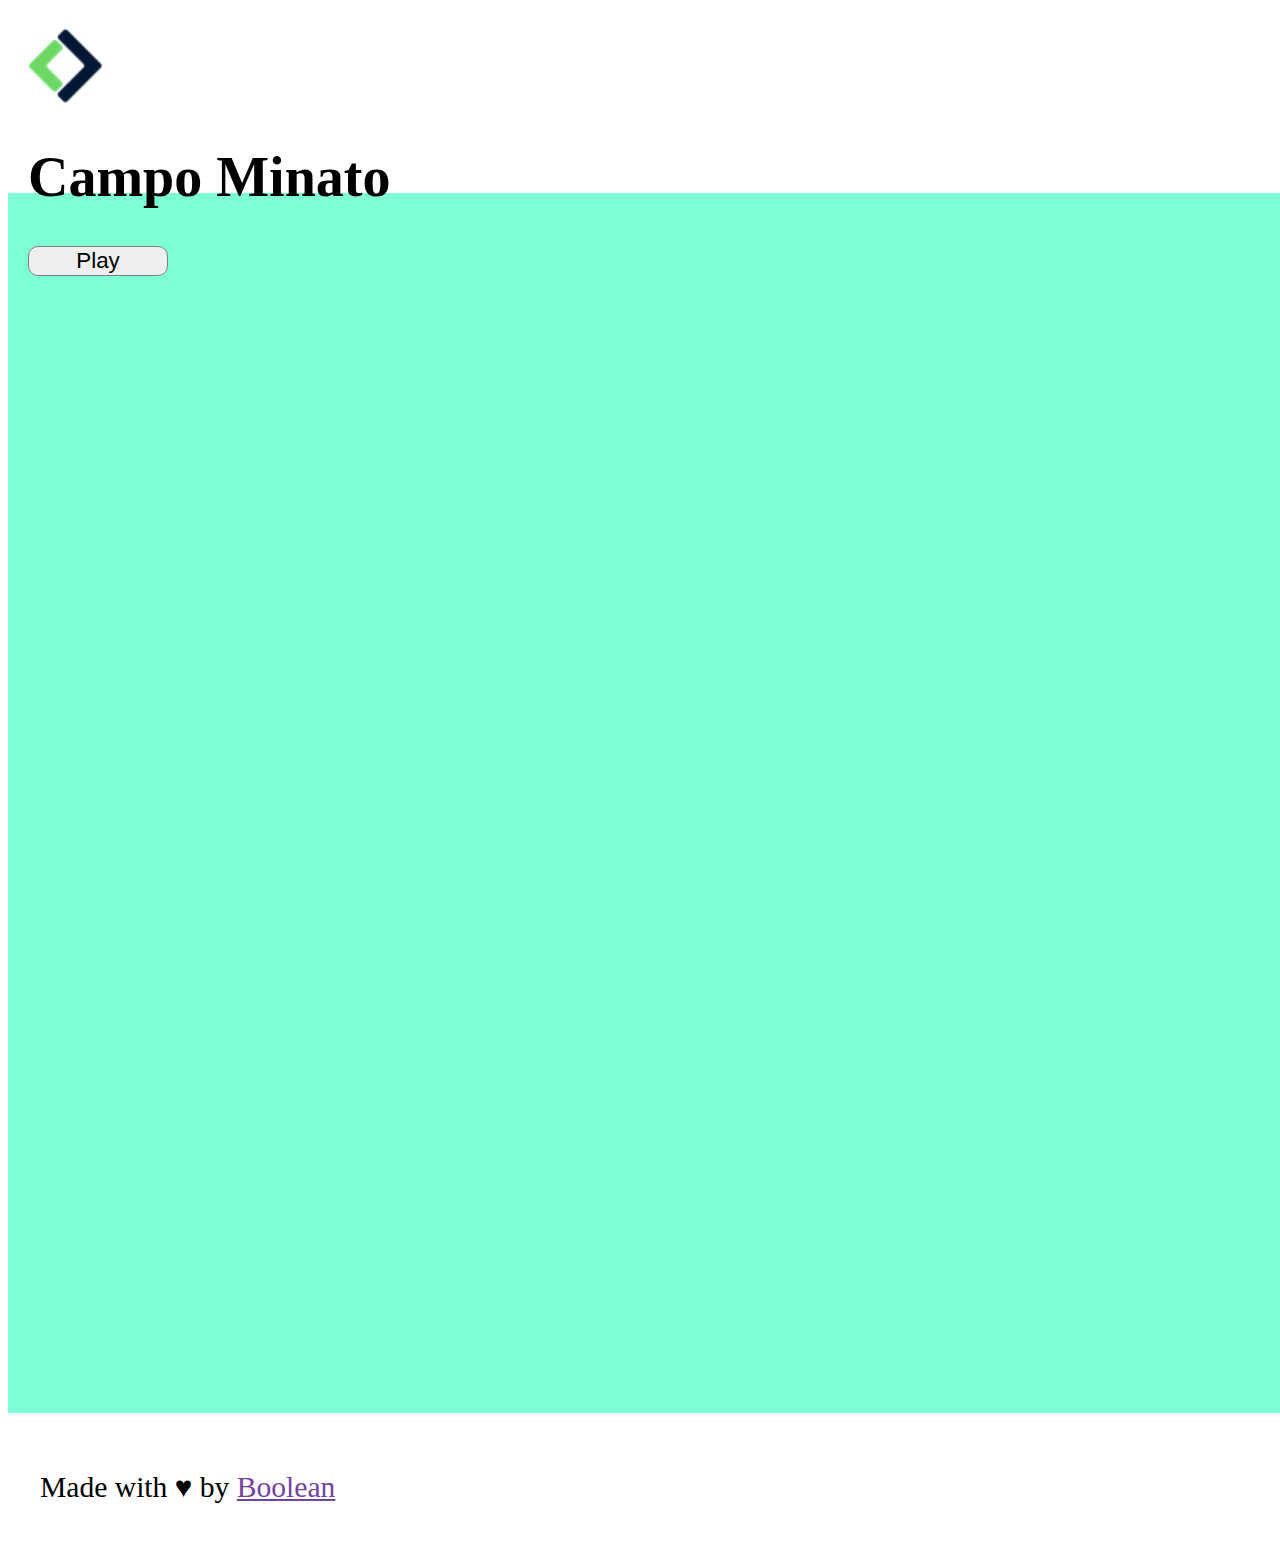
==== commit 5333c23d: "Add footer" ====
--- a/index.html
+++ b/index.html
@@ -32,7 +32,11 @@
 
             </div>
         </main>
-        <footer></footer>
+        <footer>
+            <p>
+                Made with &hearts; by <a href="#">Boolean</a>
+            </p>
+        </footer>
         <!-- JS  -->
         <script type="text/javascript" src="script/my_script.js"></script>
     </body>
--- a/style/style.css
+++ b/style/style.css
@@ -8,6 +8,19 @@
     background-color: #7fffd4;
     width: 100%;
     padding: 110px;
+}
+
+footer {
+    padding: 1.8rem 2rem;
+    font-size: 1.85rem;
+}
+
+footer p {
+    margin-bottom: 0;
+}
+
+footer p a {
+    color: #73439f;
 }
 
 .my_title {
